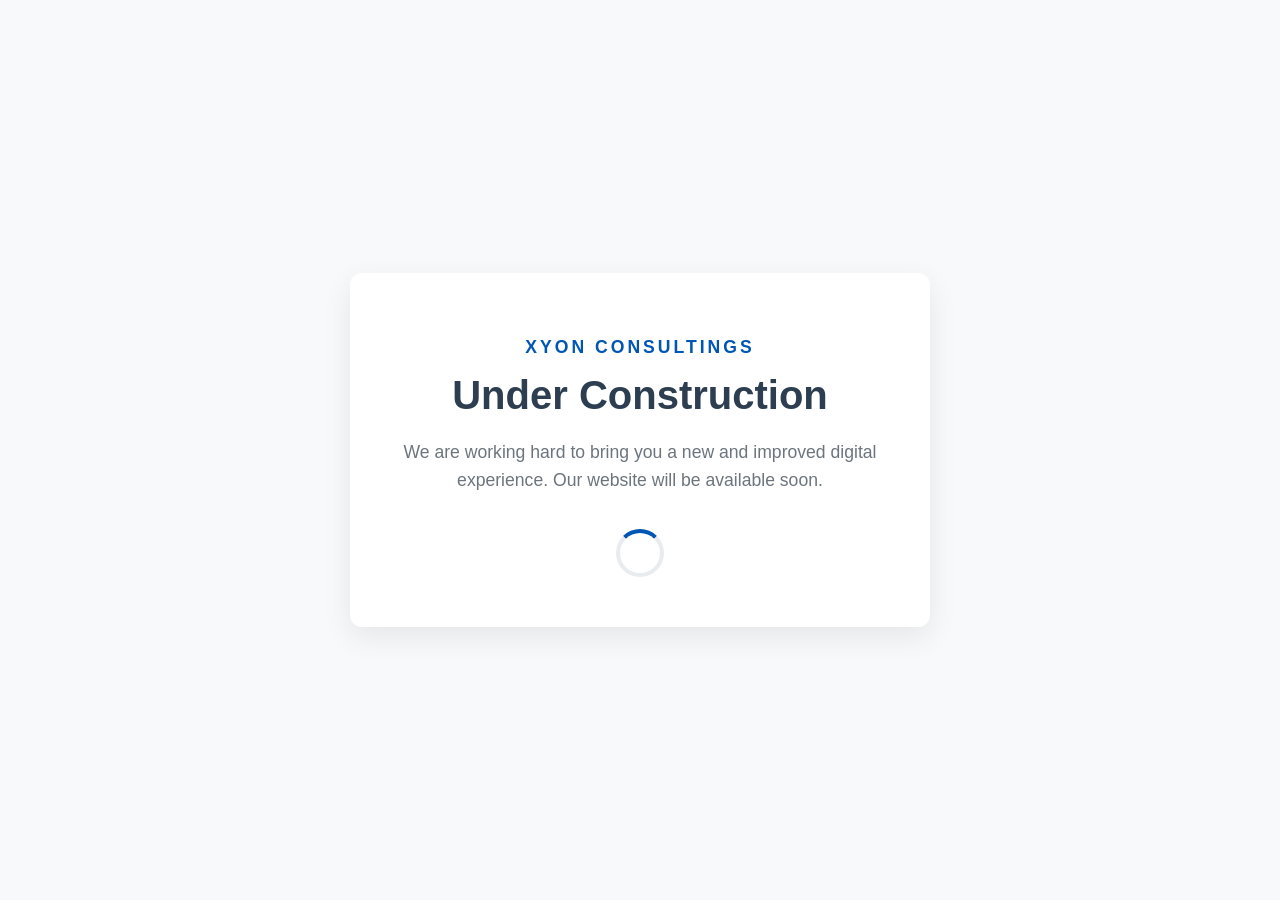
==== working.html @ 4543204d "Add files via upload" ====
<!DOCTYPE html>
<html lang="en">
<head>
    <meta charset="UTF-8">
    <meta name="viewport" content="width=device-width, initial-scale=1.0">
    <title>Xyon Consultings - Under Construction</title>
    <style>
        body, html { 
            height: 100%; margin: 0; 
            font-family: 'Segoe UI', Tahoma, Geneva, Verdana, sans-serif; 
            background-color: #f8f9fa; color: #333; 
            display: flex; align-items: center; justify-content: center; text-align: center; 
        }
        .container { 
            padding: 50px 40px; background: white; border-radius: 12px; 
            box-shadow: 0 10px 30px rgba(0,0,0,0.08); 
            max-width: 500px; width: 90%; 
        }
        h2 { 
            color: #0056b3; font-size: 1.1em; font-weight: 600; 
            margin-bottom: 15px; text-transform: uppercase; letter-spacing: 3px; 
        }
        h1 { 
            color: #2c3e50; font-size: 2.5em; margin-top: 0; margin-bottom: 20px; 
        }
        p { 
            color: #6c757d; line-height: 1.6; margin-bottom: 35px; font-size: 1.1em;
        }
        .loader { 
            border: 4px solid #e9ecef; border-top: 4px solid #0056b3; 
            border-radius: 50%; width: 40px; height: 40px; 
            animation: spin 1s linear infinite; margin: 0 auto; 
        }
        @keyframes spin { 
            0% { transform: rotate(0deg); } 
            100% { transform: rotate(360deg); } 
        }
    </style>
</head>
<body>
    <div class="container">
        <h2>Xyon Consultings</h2>
        <h1>Under Construction</h1>
        <p>We are working hard to bring you a new and improved digital experience. Our website will be available soon.</p>
        <div class="loader"></div>
    </div>
</body>
</html>
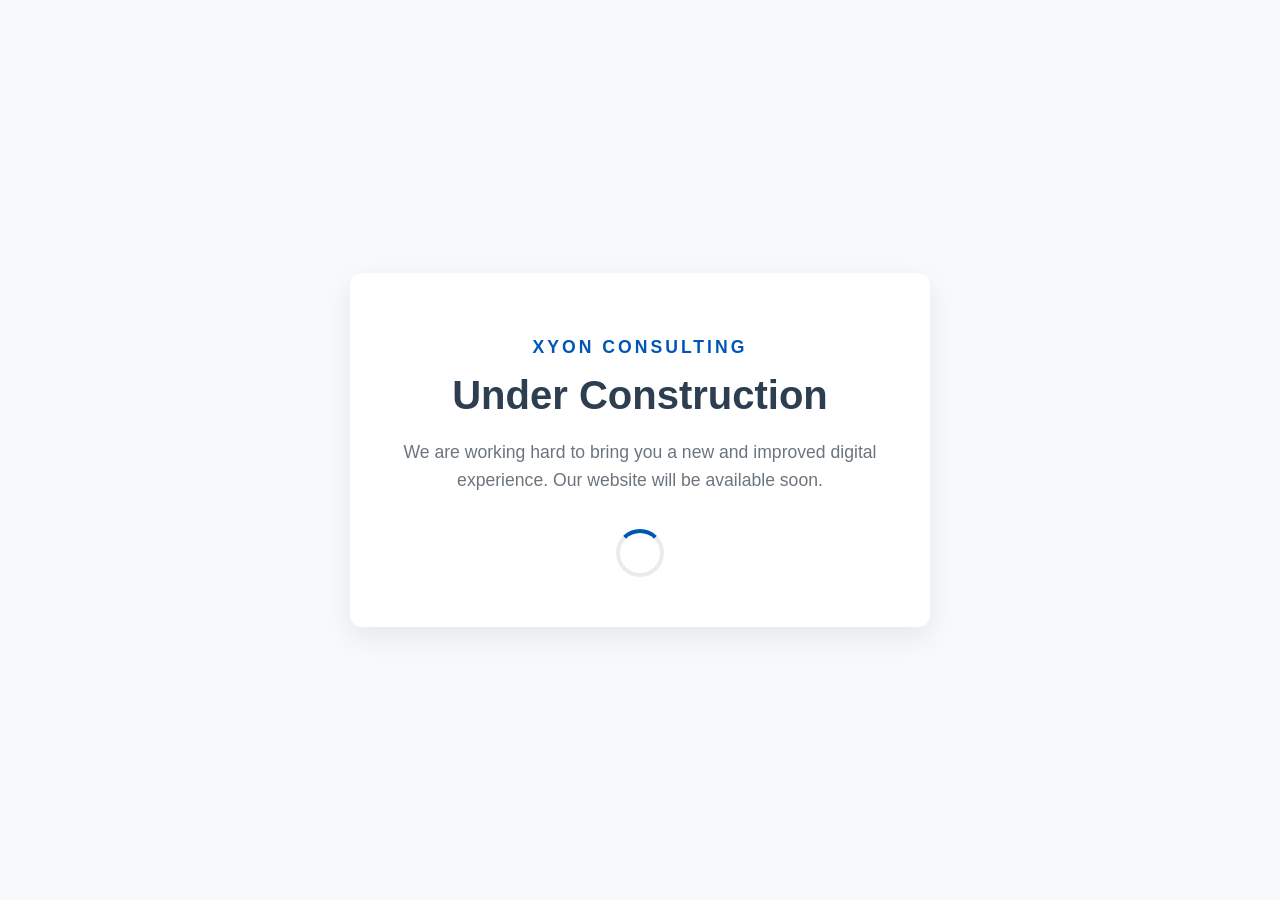
==== commit 02ba2d02: "Add files via upload" ====
--- a/working.html
+++ b/working.html
@@ -34,12 +34,12 @@
         @keyframes spin { 
             0% { transform: rotate(0deg); } 
             100% { transform: rotate(360deg); } 
-        }
+        } 
     </style>
 </head>
 <body>
     <div class="container">
-        <h2>Xyon Consultings</h2>
+        <h2>Xyon Consulting</h2>
         <h1>Under Construction</h1>
         <p>We are working hard to bring you a new and improved digital experience. Our website will be available soon.</p>
         <div class="loader"></div>
